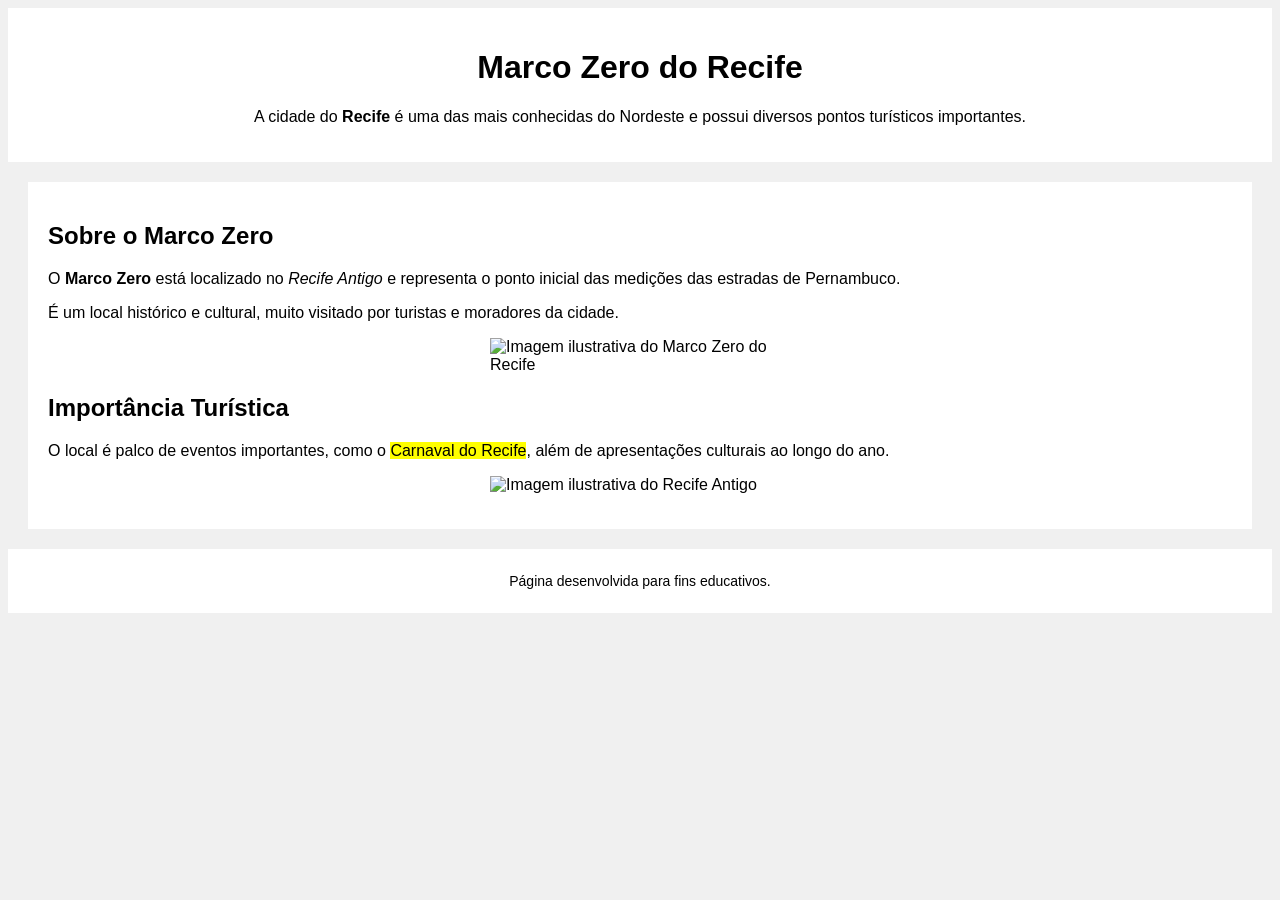
==== index.html @ 8e153770 "recife" ====
<!DOCTYPE html>
<html lang="pt-BR">
<head>
  <meta charset="UTF-8">
  <title>Marco Zero do Recife</title>
  <link rel="stylesheet" href="style.css">
</head>
<body>

  <header>
    <h1>Marco Zero do Recife</h1>
    <p>
      A cidade do <strong>Recife</strong> é uma das mais conhecidas do
      Nordeste e possui diversos pontos turísticos importantes.
    </p>
  </header>

  <main>
    <section>
      <h2>Sobre o Marco Zero</h2>
      <p>
        O <strong>Marco Zero</strong> está localizado no
        <em>Recife Antigo</em> e representa o ponto inicial das medições
        das estradas de Pernambuco.
      </p>

      <p>
        É um local histórico e cultural, muito visitado por turistas e
        moradores da cidade.
      </p>

      <img
        src="https://summitmobilidade.estadao.com.br/wp-content/uploads/2023/05/fonte-getty-images-reproducao-10.jpeg" alt="Imagem ilustrativa do Marco Zero do Recife">
    </section>

    <section>
      <h2>Importância Turística</h2>
      <p>
        O local é palco de eventos importantes, como o
        <mark>Carnaval do Recife</mark>, além de apresentações culturais
        ao longo do ano.
      </p>

      <img
        src="https://dynamic-media-cdn.tripadvisor.com/media/photo-o/0c/c3/79/bb/recife-antigo.jpg?w=1200&h=700&s=1" alt="Imagem ilustrativa do Recife Antigo">
    </section>
  </main>

  <footer>
    <p>
      Página desenvolvida para fins educativos.
    </p>
  </footer>

</body>
</html>
---- style.css ----
body {
  font-family: Arial, sans-serif;
  background-color: #f0f0f0;
  color: #000;
}

/* Cabeçalho */
header {
  background-color: #ffffff;
  padding: 20px;
  text-align: center;
}

/* Conteúdo principal */
main {
  background-color: #ffffff;
  margin: 20px;
  padding: 20px;
}

/* Imagens */
img {
  width: 300px;
  display: block;
  margin: 15px auto;
}

/* Rodapé */
footer {
  background-color: #ffffff;
  padding: 10px;
  text-align: center;
  font-size: 14px;
}
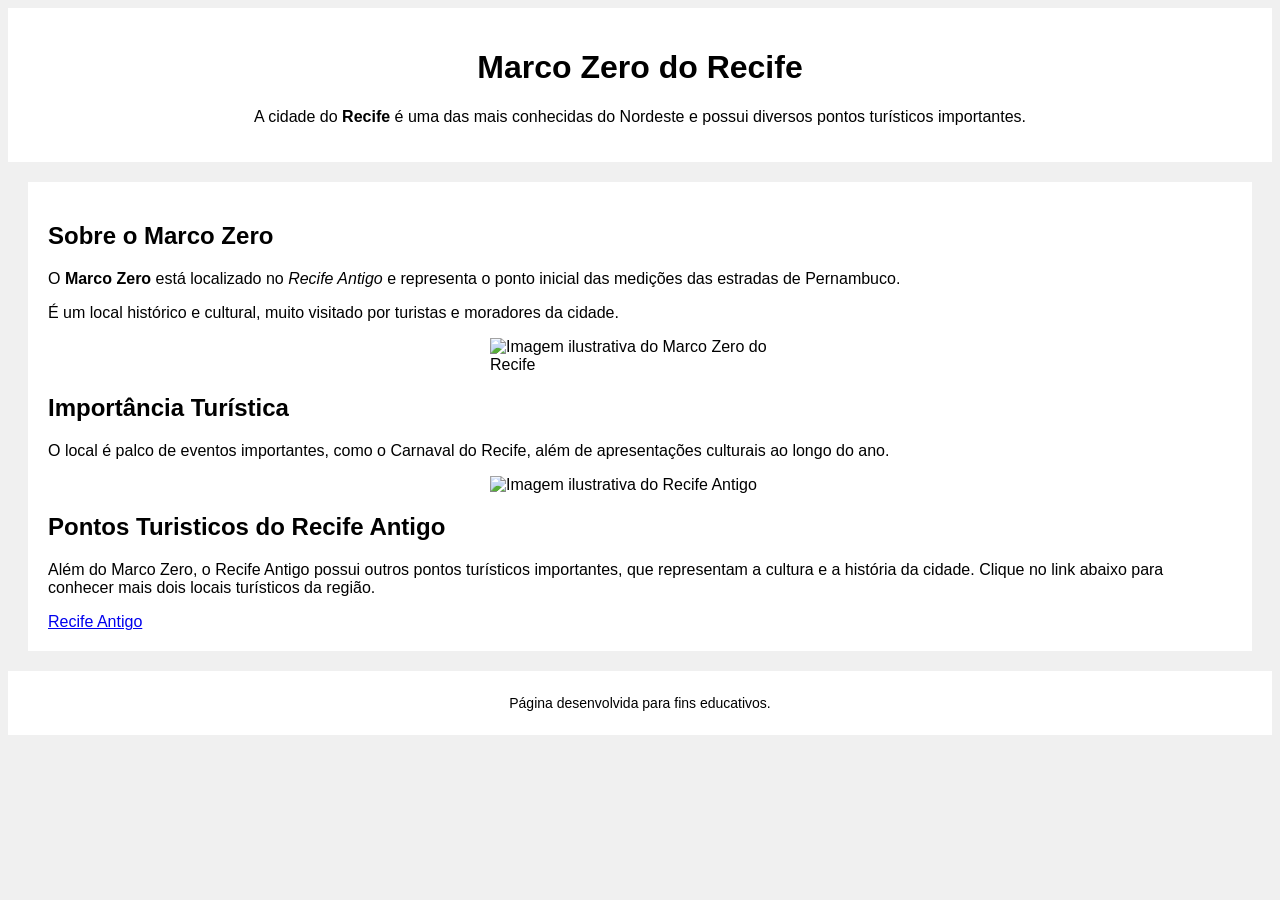
==== commit f91cf208: "index2" ====
--- a/index.html
+++ b/index.html
@@ -37,12 +37,18 @@
       <h2>Importância Turística</h2>
       <p>
         O local é palco de eventos importantes, como o
-        <mark>Carnaval do Recife</mark>, além de apresentações culturais
+        Carnaval do Recife, além de apresentações culturais
         ao longo do ano.
       </p>
 
       <img
         src="https://dynamic-media-cdn.tripadvisor.com/media/photo-o/0c/c3/79/bb/recife-antigo.jpg?w=1200&h=700&s=1" alt="Imagem ilustrativa do Recife Antigo">
+    </section>
+
+    <section>
+      <h2>Pontos Turisticos do Recife Antigo</h2>
+      <p>Além do Marco Zero, o Recife Antigo possui outros pontos turísticos importantes, que representam a cultura e a história da cidade. Clique no link abaixo para conhecer mais dois locais turísticos da região.</p>
+      <a href="index2.html">Recife Antigo</a>
     </section>
   </main>
 
